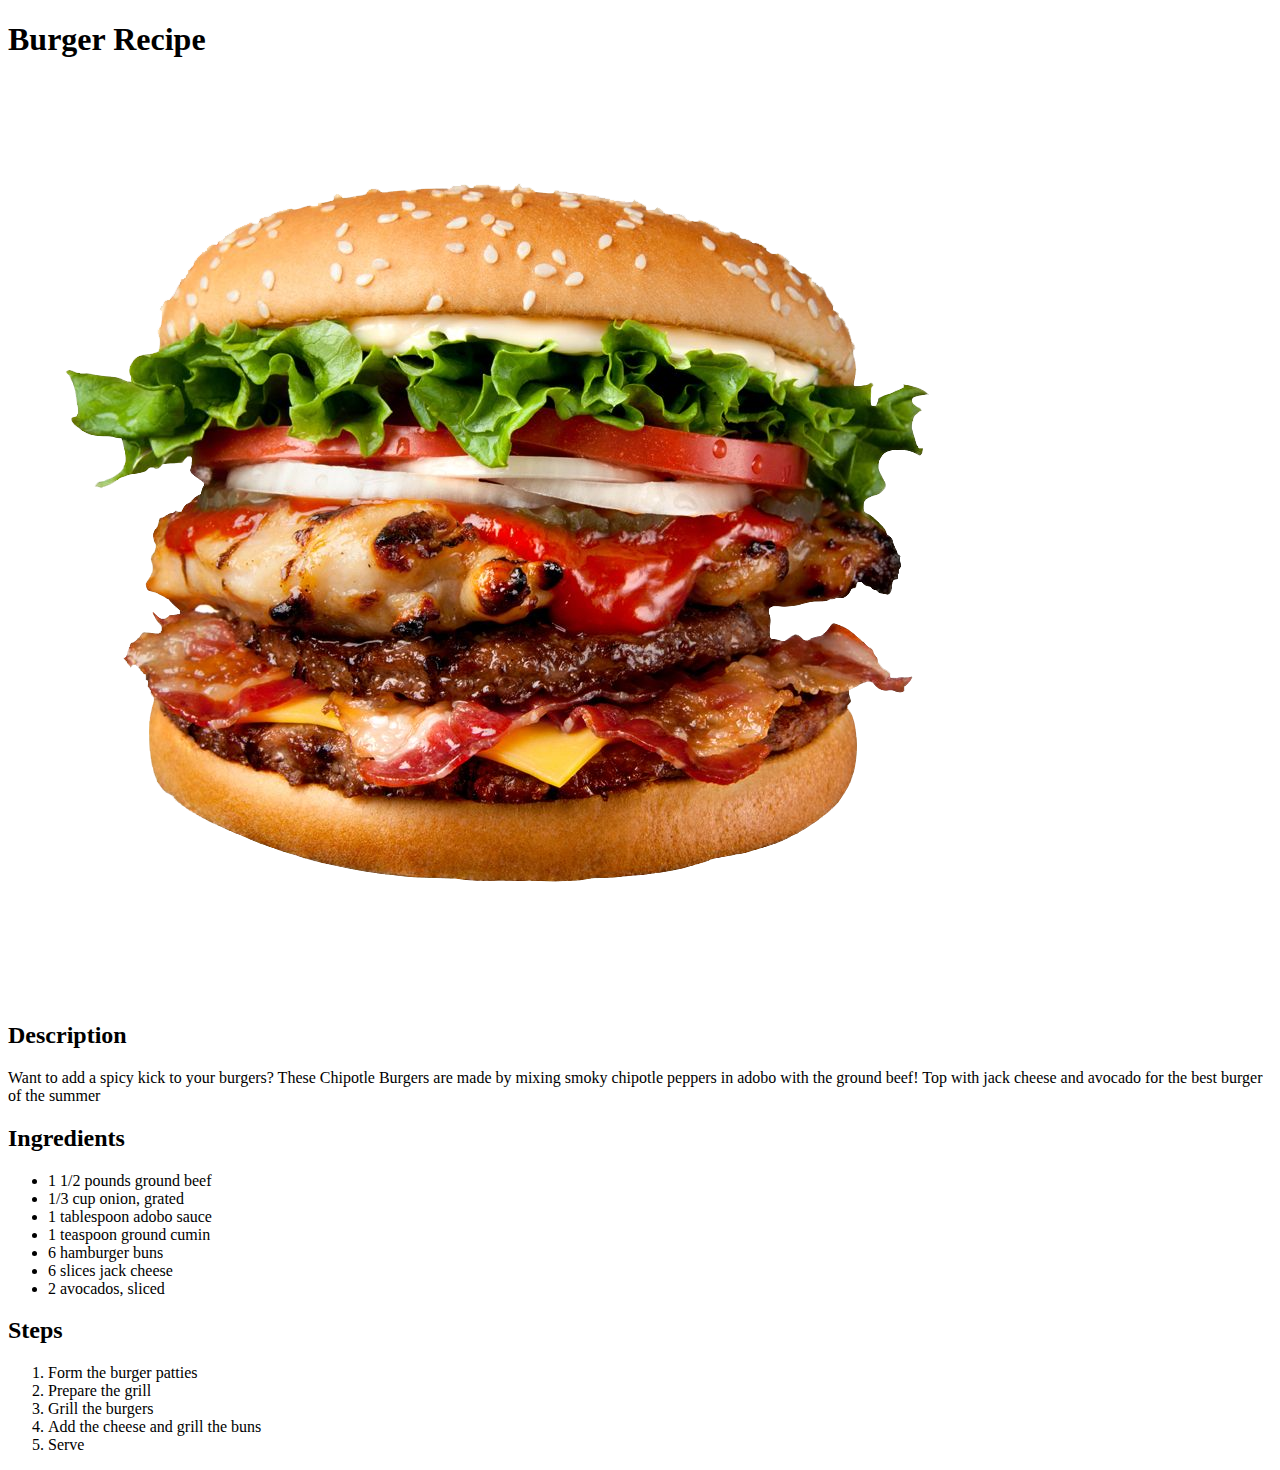
==== recipes/burger.html @ 805de8fb "First Repo" ====
<!DOCTYPE html>
<html lang="en">
    <head>
        <meta charset="UTF-8">
        <title>Recipe</title>
    </head>

    <body>
        <h1>Burger Recipe</h1>
        <img src="../images/burger.png" alt="">

        <h2>Description</h2>
        <p>Want to add a spicy kick to your burgers? These Chipotle Burgers are made by mixing smoky chipotle peppers in adobo with the ground beef! Top with jack cheese and avocado for the best burger of the summer</p>

        <h2>Ingredients</h2>
        <ul>
            <li>1 1/2 pounds ground beef</li>
            <li>1/3 cup onion, grated</li>
            <li>1 tablespoon adobo sauce</li>
            <li>1 teaspoon ground cumin</li>
            <li>6 hamburger buns</li>
            <li>6 slices jack cheese</li>
            <li>2 avocados, sliced</li>
        </ul>

        <h2>Steps</h2>
        <ol>
            <li>Form the burger patties</li>
            <li>Prepare the grill</li>
            <li>Grill the burgers</li>
            <li>Add the cheese and grill the buns</li>
            <li>Serve</li>
        </ol>
    </body>
</html>
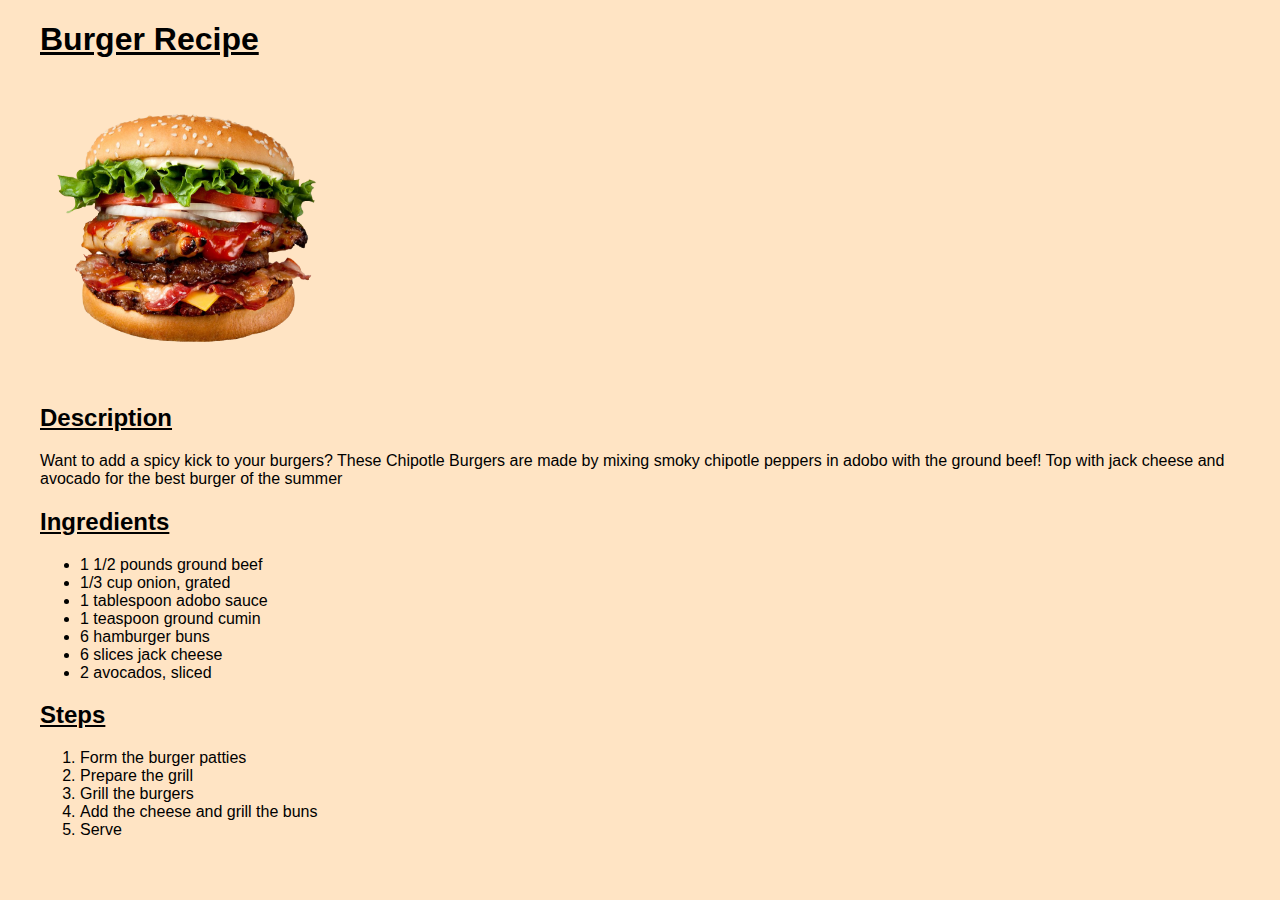
==== commit bbe7f4b6: "Style my html" ====
--- a/recipes/burger.html
+++ b/recipes/burger.html
@@ -3,6 +3,7 @@
     <head>
         <meta charset="UTF-8">
         <title>Recipe</title>
+        <link rel="stylesheet" href="../styles.css">
     </head>
 
     <body>
--- a/styles.css
+++ b/styles.css
@@ -0,0 +1,15 @@
+body{
+    max-width: 1200px;
+    margin: 0 auto;
+    font-family: "JetBrains Mono", sans-serif;
+    background-color: bisque;
+}
+
+img{
+    width: 300px;
+    height: 300px;
+}
+
+h1,h2{
+    text-decoration: underline;
+}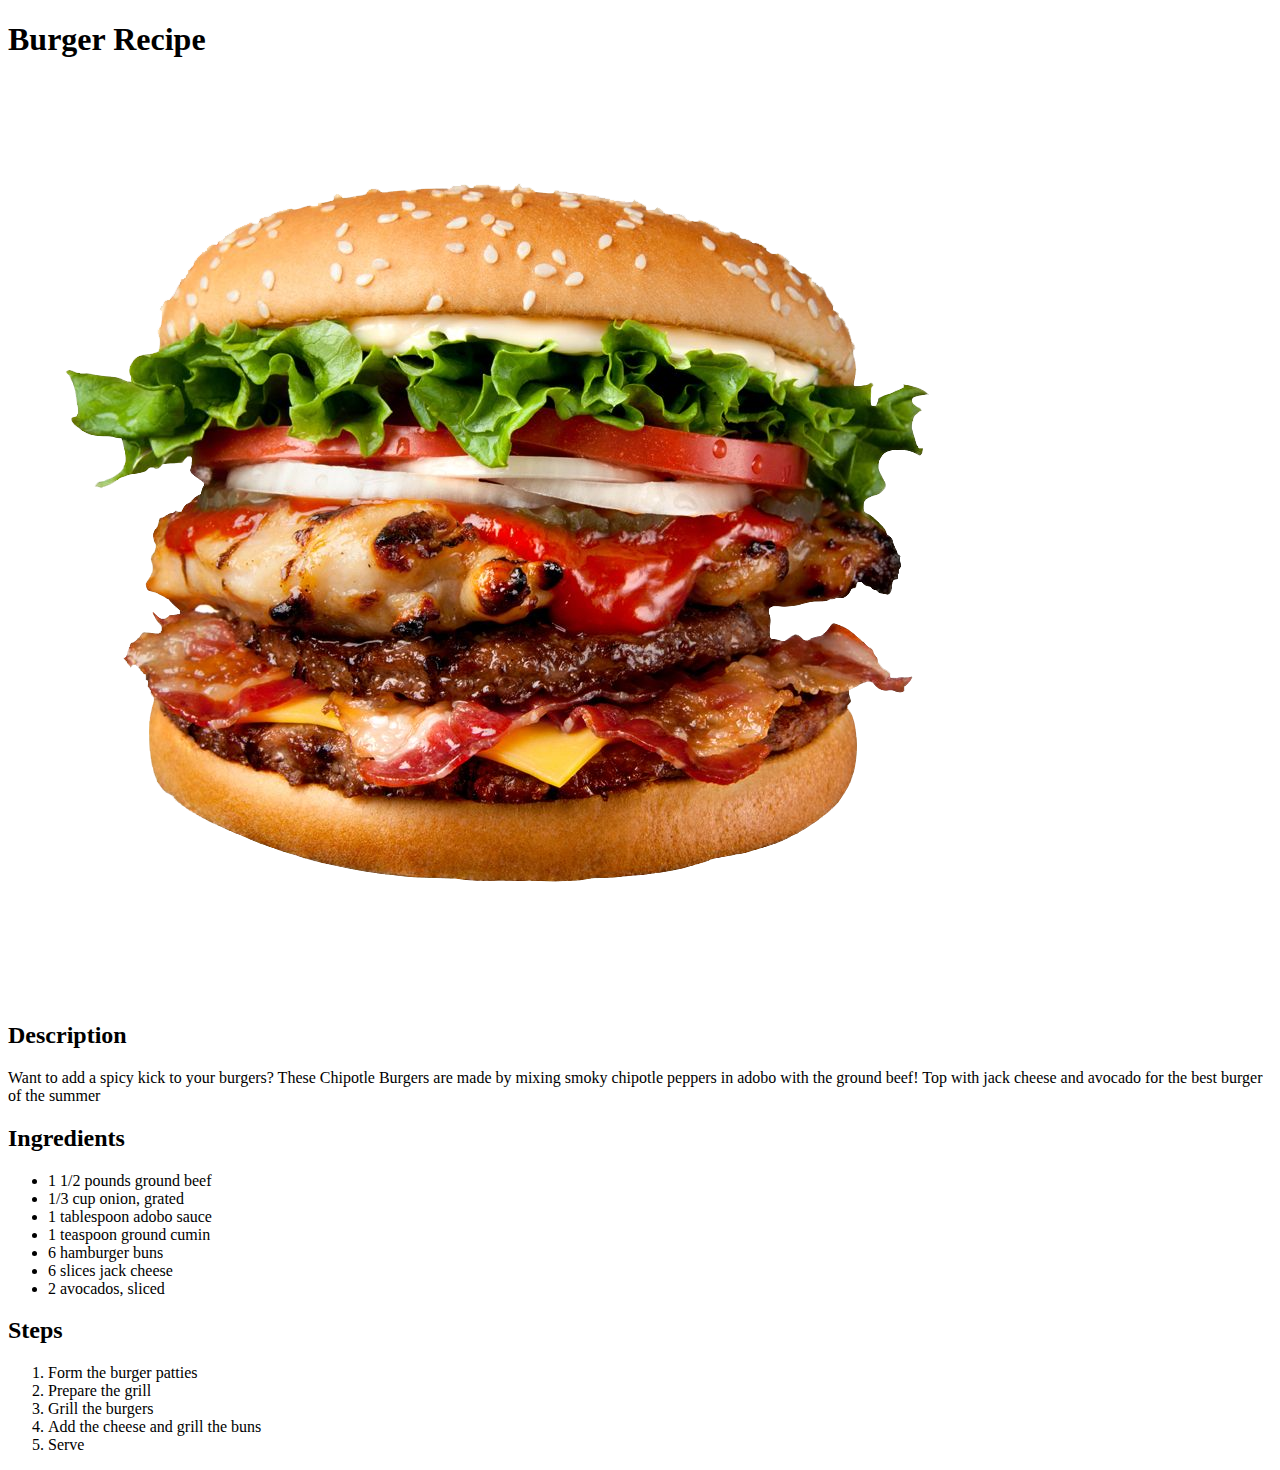
==== commit af4d63de: "Revert "Style my html"" ====
--- a/recipes/burger.html
+++ b/recipes/burger.html
@@ -3,7 +3,6 @@
     <head>
         <meta charset="UTF-8">
         <title>Recipe</title>
-        <link rel="stylesheet" href="../styles.css">
     </head>
 
     <body>
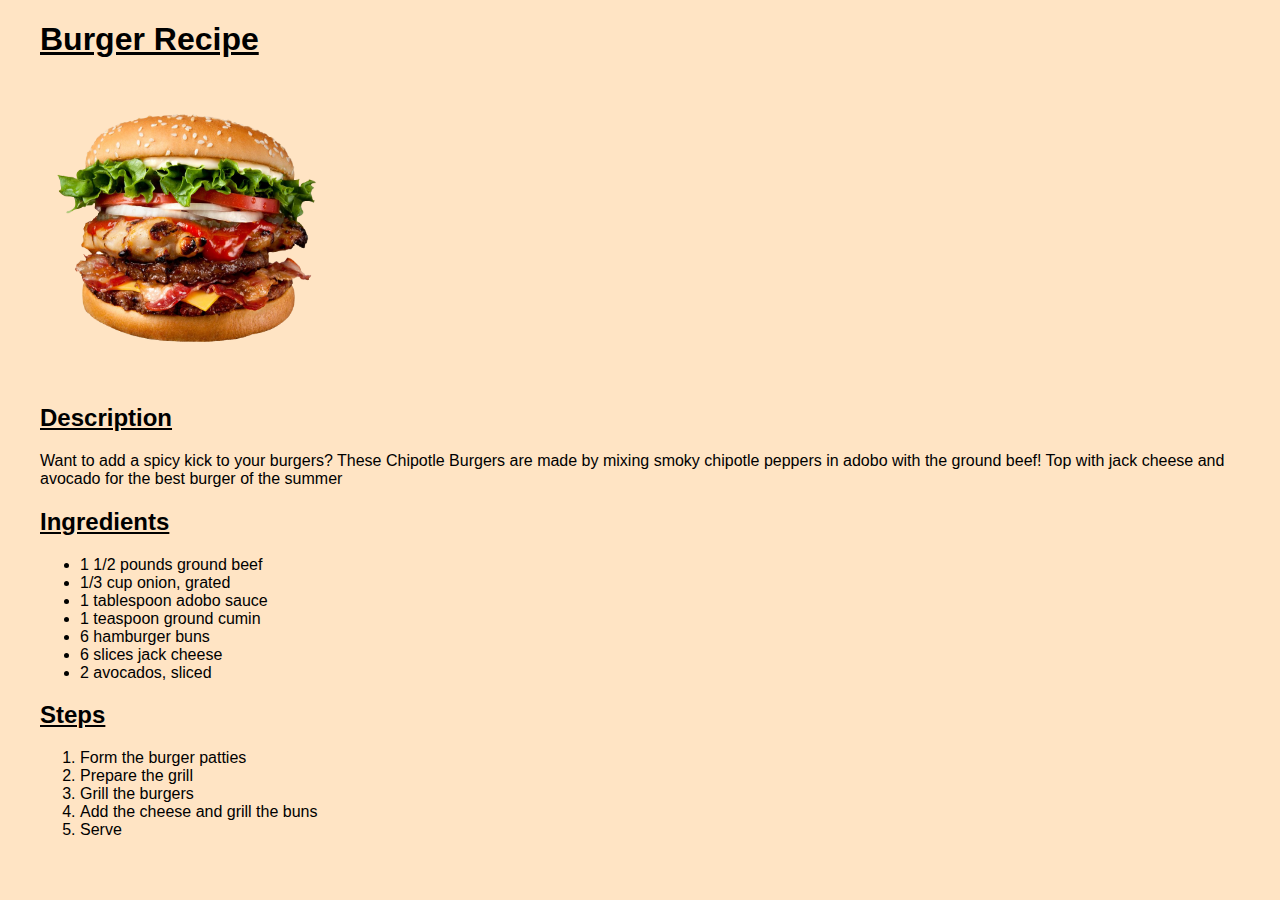
==== commit d72bee62: "Style my recipes" ====
--- a/recipes/burger.html
+++ b/recipes/burger.html
@@ -3,6 +3,7 @@
     <head>
         <meta charset="UTF-8">
         <title>Recipe</title>
+        <link rel="stylesheet" href="../style.css">
     </head>
 
     <body>
--- a/style.css
+++ b/style.css
@@ -0,0 +1,15 @@
+body{
+    max-width: 1200px;
+    margin: 0 auto;
+    font-family: "JetBrains Mono", sans-serif;
+    background-color: bisque;
+}
+
+img{
+    width: 300px;
+    height: 300px;
+}
+
+h1,h2{
+    text-decoration: underline;
+}